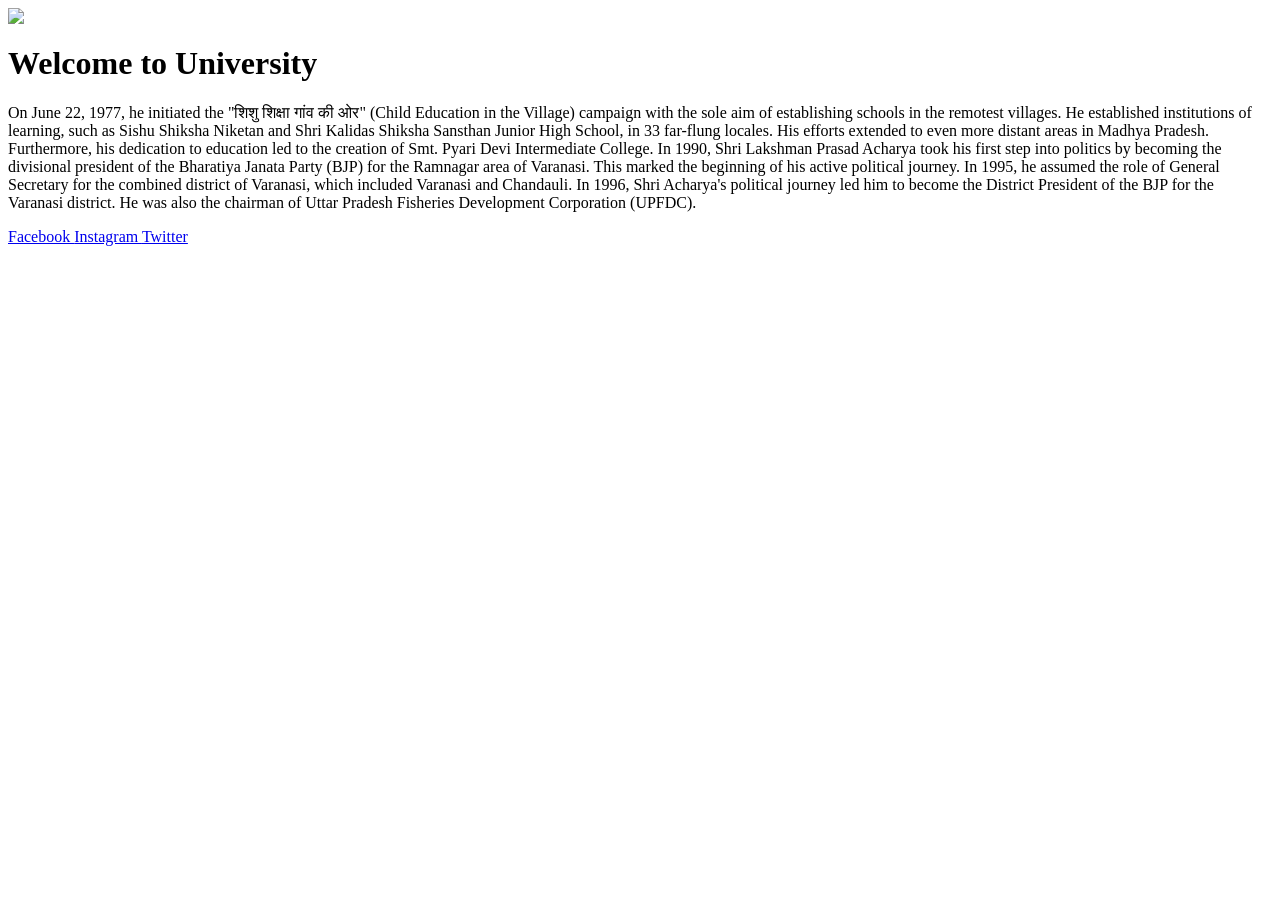
==== home.html @ f43039aa "Add files via upload" ====
<html>
<head>
<title> Shiksha </title>
<link rel="stylesheet" href="style1.css">
</head>
<body>
<img src="logo.jpg">
<h1> Welcome to University </h1>
<p> On June 22, 1977, he initiated the "शिशु शिक्षा गांव की ओर" (Child Education in the Village) campaign with the sole aim of establishing schools in the remotest villages. He established institutions of learning, such as Sishu Shiksha Niketan and Shri Kalidas Shiksha Sansthan Junior High School, in 33 far-flung locales. His efforts extended to even more distant areas in Madhya Pradesh. Furthermore, his dedication to education led to the creation of Smt. Pyari Devi Intermediate College.

In 1990, Shri Lakshman Prasad Acharya took his first step into politics by becoming the divisional president of the Bharatiya Janata Party (BJP) for the Ramnagar area of Varanasi. This marked the beginning of his active political journey. In 1995, he assumed the role of General Secretary for the combined district of Varanasi, which included Varanasi and Chandauli. In 1996, Shri Acharya's political journey led him to become the District President of the BJP for the Varanasi district. He was also the chairman of Uttar Pradesh Fisheries Development Corporation (UPFDC). </p>

<div>

<a href="www.facebook.com"> Facebook </a>
<a href="www.intagram.com"> Instagram </a>
<a href="www.twitter.com"> Twitter </a>


</div>

</body>
</html>
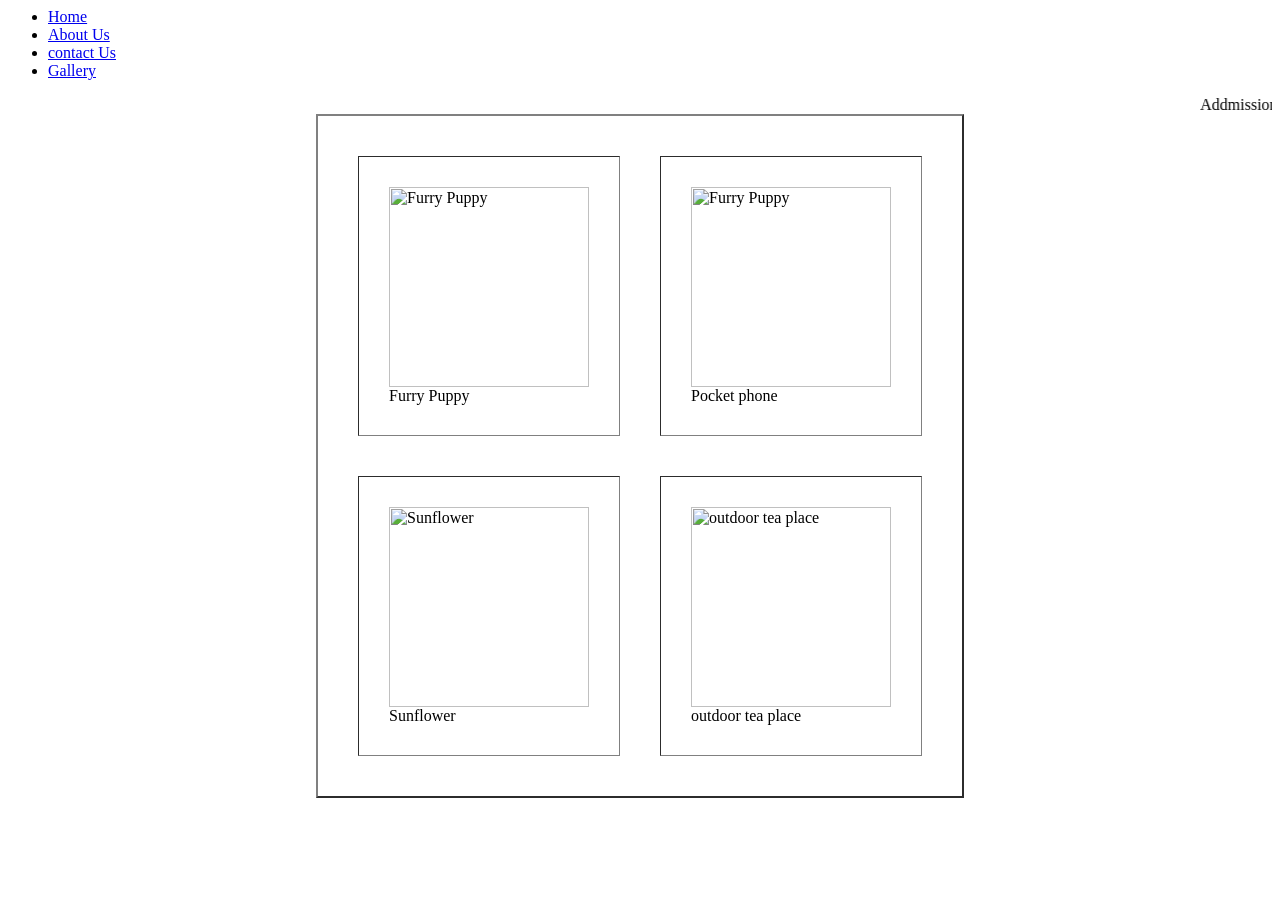
==== commit 5197001d: "Add files via upload" ====
--- a/home.html
+++ b/home.html
@@ -1,23 +1,29 @@
 <html>
-<head>
-<title> Shiksha </title>
-<link rel="stylesheet" href="style1.css">
+<head> 
+<link rel="stylesheet" href="style.css">
+<title> Home </title>
 </head>
 <body>
-<img src="logo.jpg">
-<h1> Welcome to University </h1>
-<p> On June 22, 1977, he initiated the "शिशु शिक्षा गांव की ओर" (Child Education in the Village) campaign with the sole aim of establishing schools in the remotest villages. He established institutions of learning, such as Sishu Shiksha Niketan and Shri Kalidas Shiksha Sansthan Junior High School, in 33 far-flung locales. His efforts extended to even more distant areas in Madhya Pradesh. Furthermore, his dedication to education led to the creation of Smt. Pyari Devi Intermediate College.
-
-In 1990, Shri Lakshman Prasad Acharya took his first step into politics by becoming the divisional president of the Bharatiya Janata Party (BJP) for the Ramnagar area of Varanasi. This marked the beginning of his active political journey. In 1995, he assumed the role of General Secretary for the combined district of Varanasi, which included Varanasi and Chandauli. In 1996, Shri Acharya's political journey led him to become the District President of the BJP for the Varanasi district. He was also the chairman of Uttar Pradesh Fisheries Development Corporation (UPFDC). </p>
-
-<div>
-
-<a href="www.facebook.com"> Facebook </a>
-<a href="www.intagram.com"> Instagram </a>
-<a href="www.twitter.com"> Twitter </a>
+<nav>
+<ul>
+<li><a href="home.html">Home</a></li>
+<li><a href="Aboutus.html">About Us</a></li>
+<li><a  href="Contactus.html">contact Us</a></li>
+<li><a  href="Gallery.html">Gallery</a></li>
+</ul>
+</nav>
+<marquee> Addmission for the session 2026-is going on !! </marquee>
 
 
-</div>
+<table background-color:blue; align="center" border=2 cellpadding=30 cellspacing=40>
+<td><img src="pi3.jpg" title="Furry Puppy" height="200" width="200"><br> Furry Puppy</td>
+<td><img src="pi4.jpg" title="Furry Puppy" height="200" width="200"> <br> Pocket phone </td>
+</tr>
+<tr> 
+<td><img src="pi1.jpg" title="Sunflower"  height="200" width="200"> <br> Sunflower</td>
+<td><img src="pi2.jpg" title="outdoor tea place"  height="200" width="200"> <br> outdoor tea place</td>
+</tr>
+</table>
 
 </body>
 </html>
